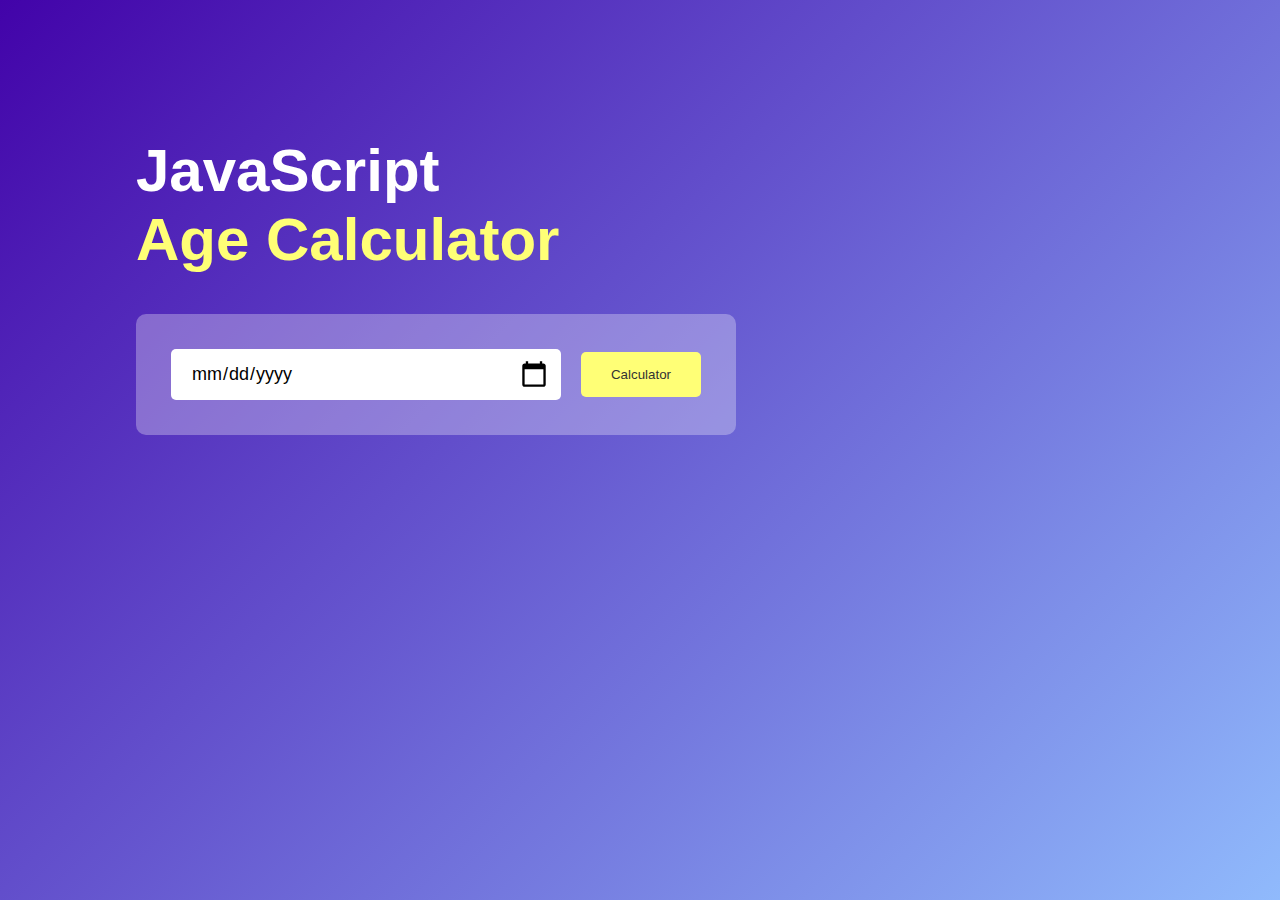
==== Age Calculator/index.html @ eb0161fb "28th june. Day 3 Project 6. 50% done. Will continue later." ====
<!DOCTYPE html>
<html>
<head>
    <meta name="viewport" content="width=device-width, initial-scale=1.0">
    <title>Age Calculator - Easy Tutorials</title>
    <link rel="stylesheet" href="style.css">
</head>
<body>
<div class="container">
    <div class="calculator">
        <h1>JavaScript<br><span>Age Calculator</span></h1>
        <div class="input-box">
            <input type="date" id="date">
            <button>Calculator</button>
        </div>
    </div>
</div>    


</body>
</html>
---- Age Calculator/style.css ----
* {
    margin: 0;
    padding: 0;
    font-family: "Poppins", sans-serif;
    box-sizing: border-box;
}
.container {
    width: 100%;
    min-height: 100vh;
    background: linear-gradient(135deg, #4203a9, #90bafc);
    color: #fff;
    padding: 10px;
}
.calculator {
    width: 100%;
    max-width: 600px;
    margin-left: 10%;
    margin-top: 10%;
}
.calculator h1 {
    font-size: 60px;
}
.calculator h1 span {
    color: #ffff76;
}
.input-box {
    margin: 40px 0;
    padding: 35px;
    border-radius: 10px;
    background: rgba(255,255,255,0.3);
    display: flex;
    align-items: center;
}
.input-box input {
    flex: 1;
    margin-right: 20px;
    padding: 14px 20px;
    border: 0;
    outline: 0;
    font-size: 18px;
    border-radius: 5px;
    position: relative;
}
.input-box button {
    background: #ffff76;
    border: 0;
    outline: 0;
    padding: 15px 30px;
    border-radius: 5px;
    font-weight: 500;
    color: #333;
    cursor: pointer;
}
.input-box input::-webkit-calendar-picker-indicator {
    top: 0;
    left: 0;
    right: 0;
    bottom: 0;
    width: auto;
    height: auto;
    position: absolute;
    background-position: calc(100% - 10px);
    background-size: 30px;
    cursor: pointer;
}
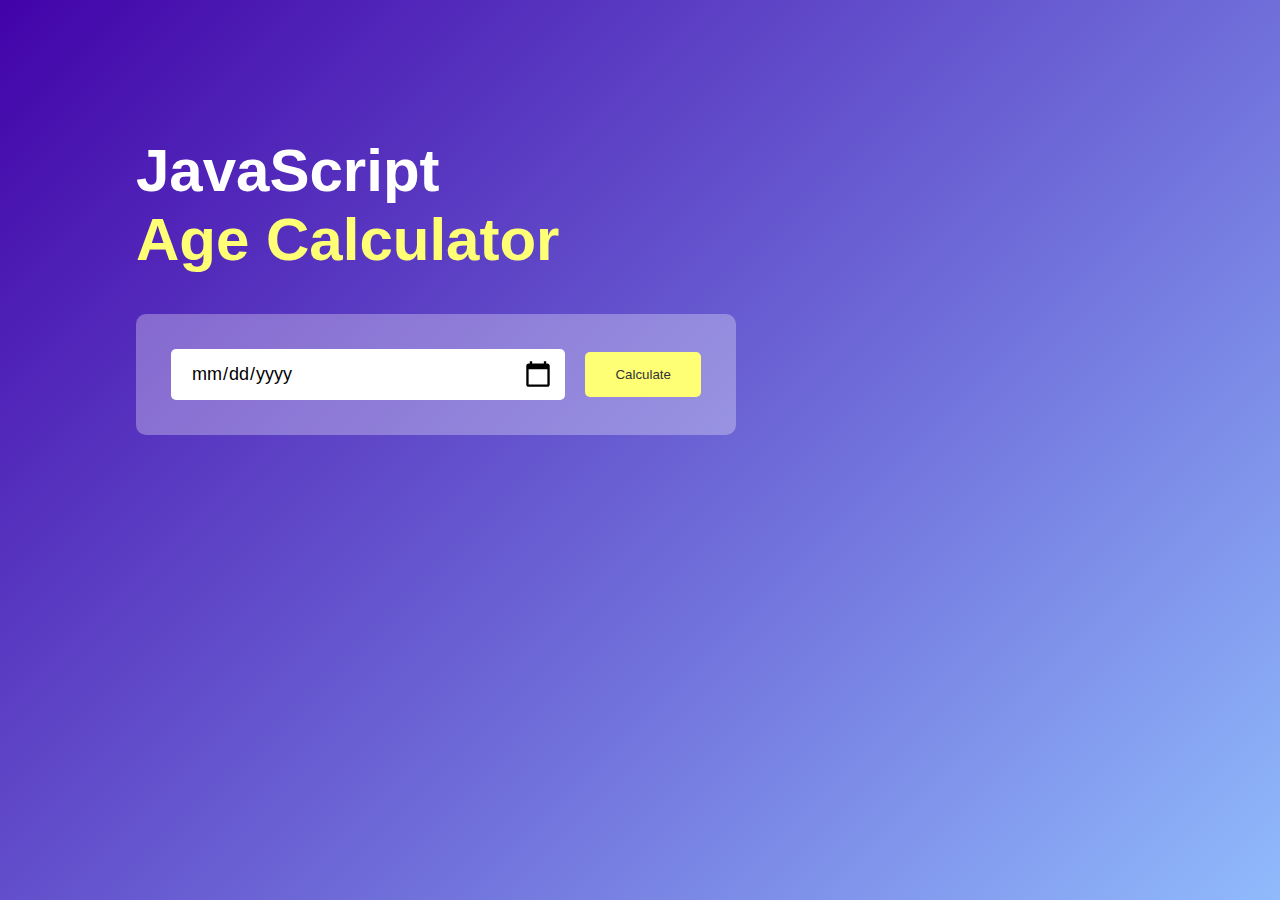
==== commit eb3a65c5: "29th june. Continued Age Calculator. Not finished yet, but still in time, bc day 5 and 6th Project." ====
--- a/Age Calculator/index.html
+++ b/Age Calculator/index.html
@@ -11,11 +11,37 @@
         <h1>JavaScript<br><span>Age Calculator</span></h1>
         <div class="input-box">
             <input type="date" id="date">
-            <button>Calculator</button>
+            <button onclick="calculateAge()">Calculate</button>
         </div>
     </div>
 </div>    
 
+<script>
+
+let userInput = document.getElementById("date");
+userInput.max = new Date().toISOString().split("T")[0];
+
+function calculateAge() {
+    let birthDate = new Date(userInput.value);
+
+    let d1 = birthDate.getDate();
+    let m1 = birthDate.getMonth() + 1;
+    let y1 = birthDate.getFullYear();
+
+    let today = new Date();
+
+    let d2 = today.getDate();
+    let m2 = today.getMonth() + 1;
+    let y2 = today.getFullYear();
+
+    let d3, m3, y3;
+
+    y3 = y2 - y1;
+
+    
+}
+
+</script>
 
 </body>
 </html>